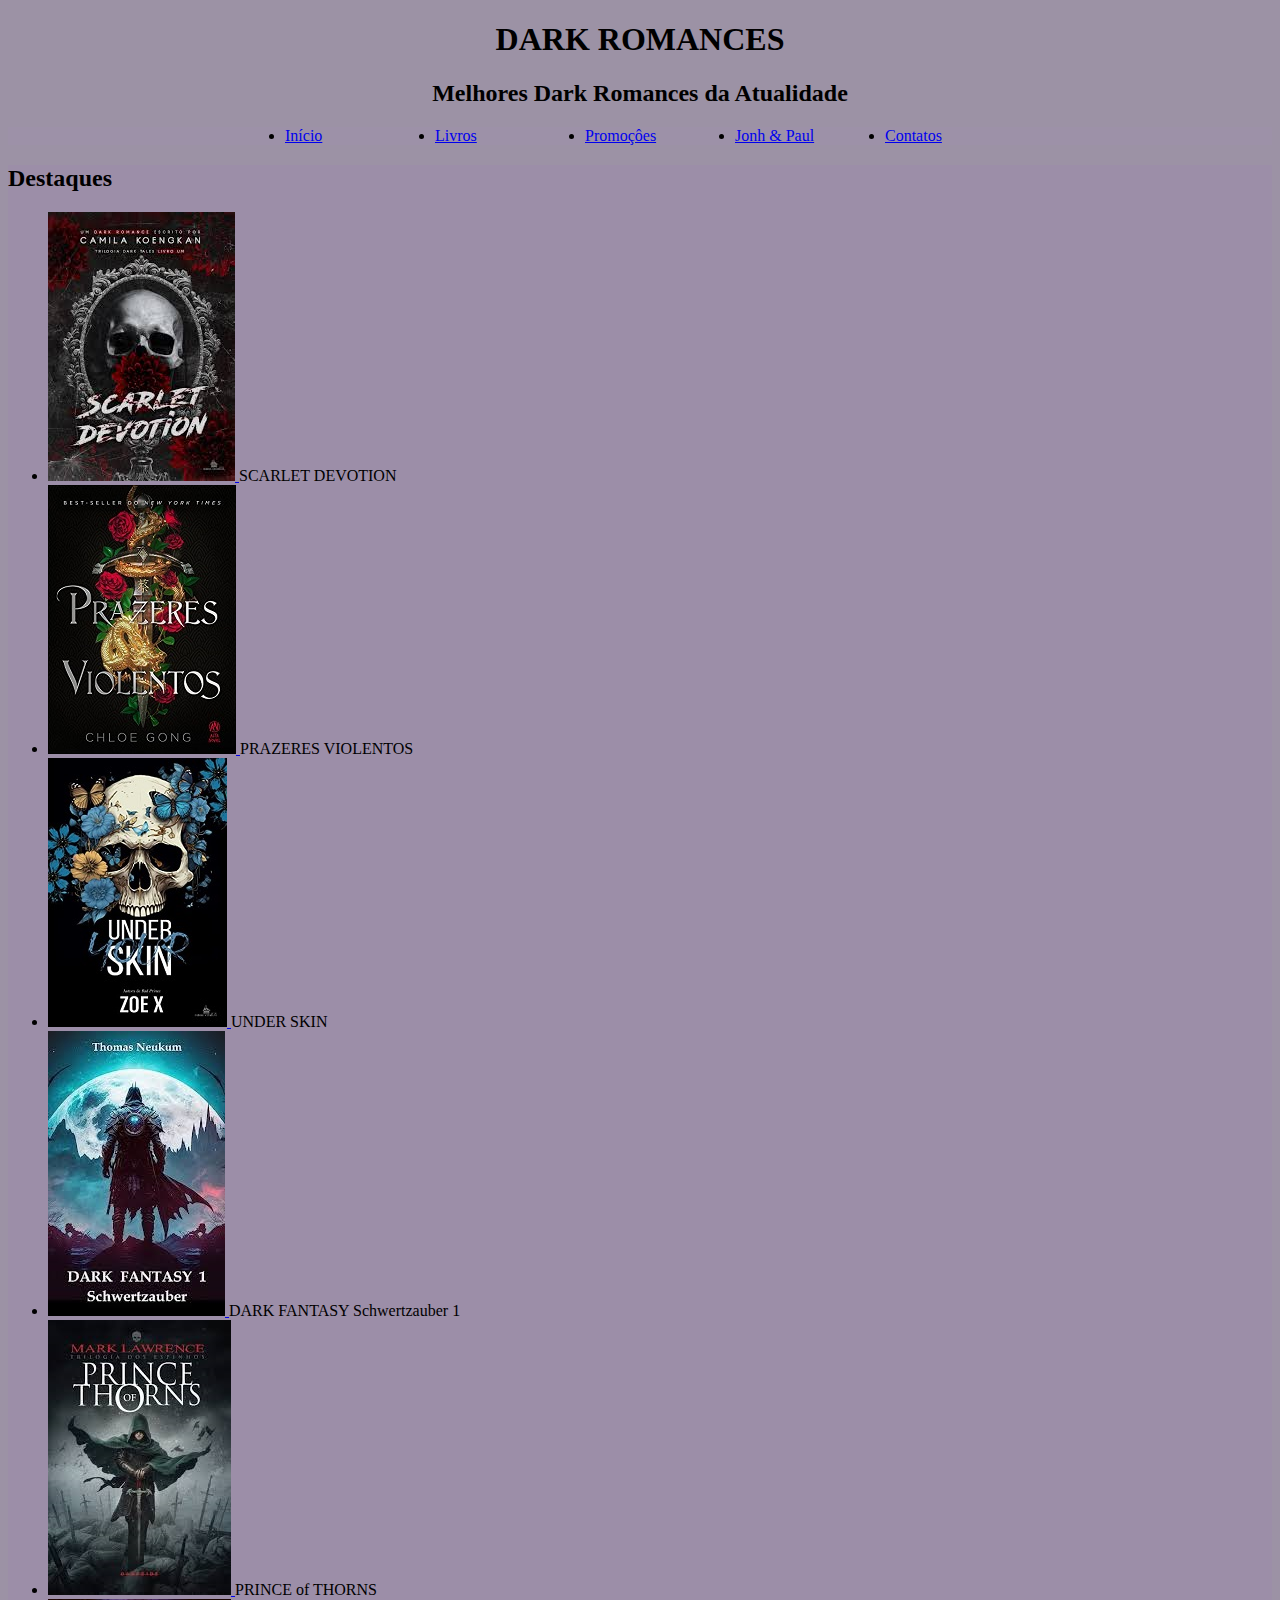
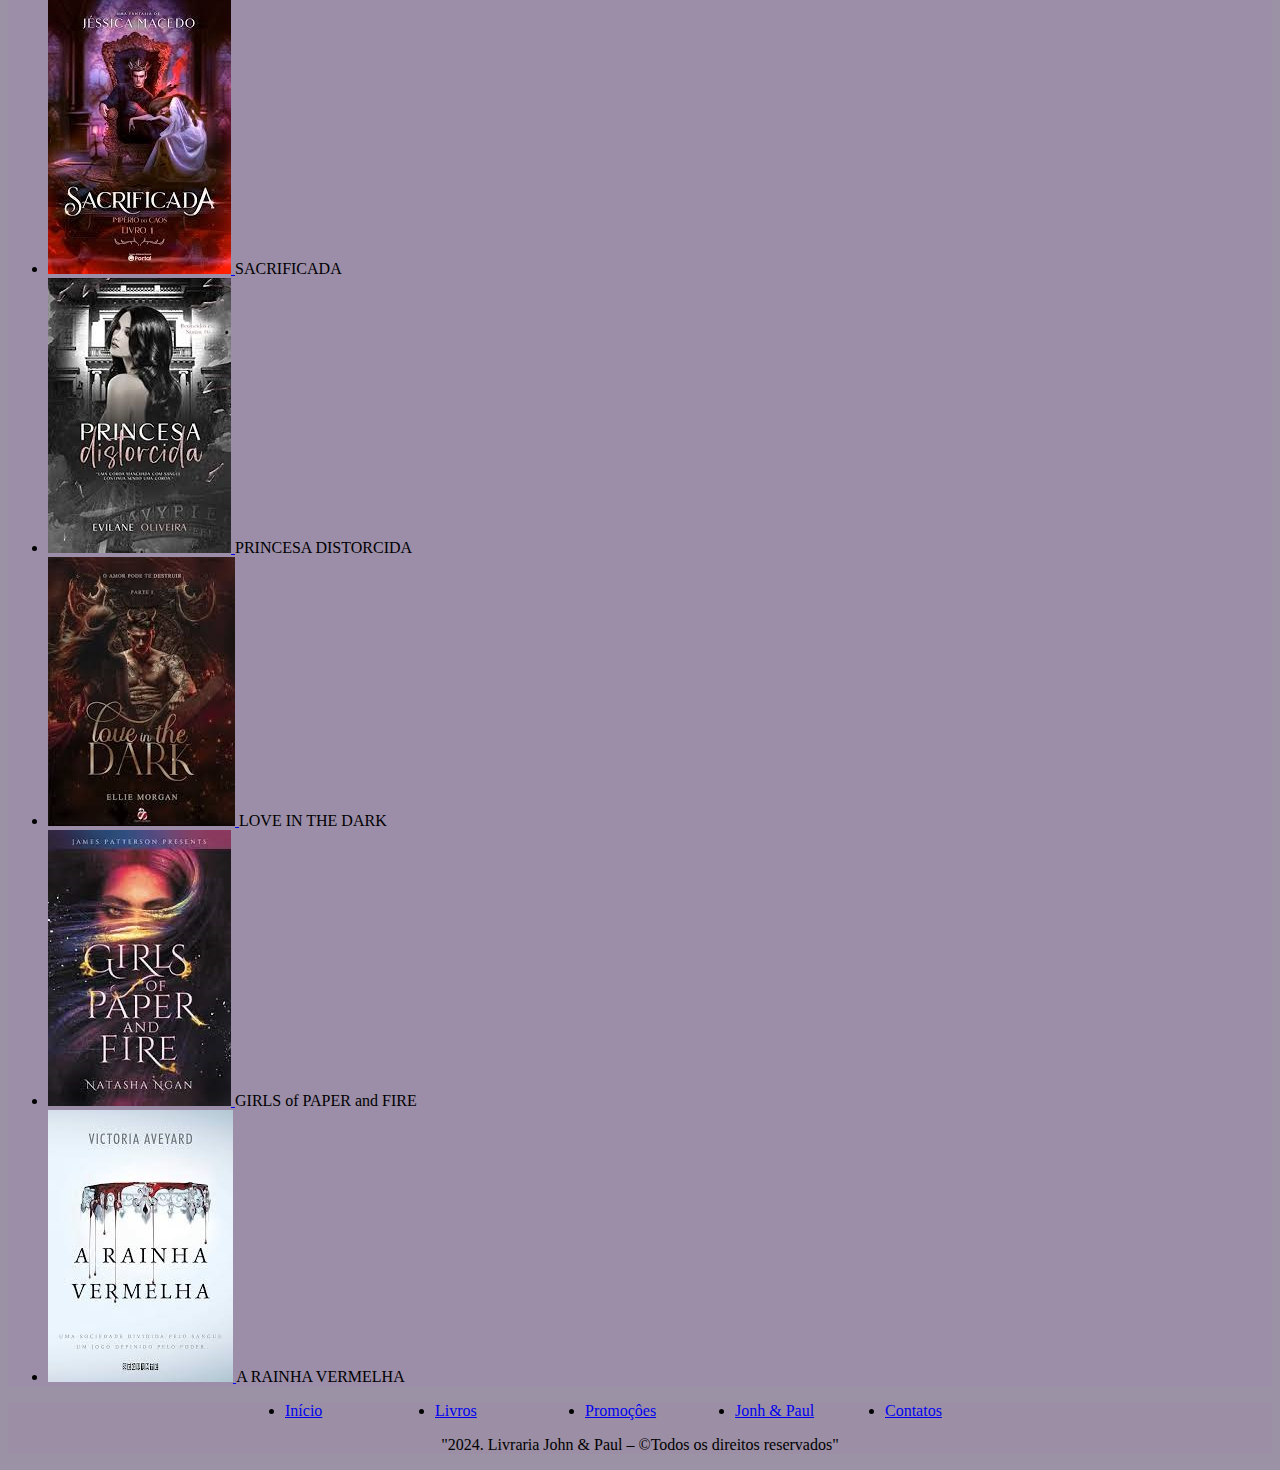
==== index.html @ 27745de5 "css" ====
<!DOCTYPE html>
<html lang="pt-br" dir="ltr">
<head>
    <meta charset="UTF-8">
    <meta http-equiv="X-UA-Compatible" content="IE=edge">
    <meta name="viewport" content="width=device-width, initial-scale=1.0">
    <title>Livraria DARK ROMANCES</title>
    <link rel="stylesheet" href="css/estilo.css">
</head>
<body>
    <header id="topo">
      <h1> DARK ROMANCES</h1>
    
        <h2>
           Melhores Dark Romances da Atualidade
        </h2>
        <div id="logo">
            
        </div>
    </header>
    <nav id="menu">
        <ul>
            <li><a href="#">Início</a></li>
            <li><a href="pages/produtos.html">Livros</a></li>
            <li><a href="#">Promoçôes</a></li>
            <li><a href="pages/sobre.html">Jonh & Paul</a></li>
            <li><a href="pages/contato.html">Contatos</a> </li>
        </ul>
    </nav>
    <main class="destaques">
        <h2>Destaques</h2>
        <ul>
            <li>
                <a href="#">
                 <img src="images.jpg" alt="">   
                </a>
                <span> SCARLET DEVOTION</span>
            </li>
            <li>
                <a href="#">
                    <img src="download 3.jpg" alt="">
                </a>
                <span> PRAZERES VIOLENTOS</span>
            </li>
            <li>
                <a href="#">
                    <img src="download 2.jpg" alt="">
                </a>
                <span> UNDER SKIN</span>
            </li>
            <li>
                <a href="#">
                    <img src="download 1.jpg" alt="">
                </a>
                <span> DARK FANTASY Schwertzauber 1</span>
            </li>
            <li>
                <a href="#">
                    <img src="download 4.jpg" alt="">
                </a>
                <span> PRINCE of THORNS</span>
            </li>
            <li>
                <a href="#">
                    <img src="download 55.jpg" alt="">
                </a>
                <span> SACRIFICADA</span>
            </li>
            <li>
                <a href="#">
                    <img src="download 6.jpg" alt="">
                </a>
                <span> PRINCESA DISTORCIDA</span>
            </li>
            <li>
                <a href="#">
                    <img src="download 7.jpg" alt="">
                </a>
                <span> LOVE IN THE DARK</span>
            </li>
            <li>
                <a href="#">
                    <img src="images 8.jpg" alt="">
                </a>
                <span> GIRLS of PAPER and FIRE</span>
            </li>
            <li>
                <a href="#">
                    <img src="a rainha vermelha 1.jpg" alt="">
                </a>
                <span>A RAINHA VERMELHA</span>
            </li>
            
        </ul>
    </main>
    <footer id="rodape">
        <ul>
            <li><a href="#">Início</a></li>
            <li><a href="#">Livros</a></li>
            <li><a href="#">Promoçôes</a></li>
            <li><a href="#">Jonh & Paul</a></li>
            <li><a href="#">Contatos</a> </li>
        </ul>
        <p>"2024. Livraria John & Paul – &copy;Todos os direitos
            reservados"</p>
    </footer>
</body>
</html>
---- css/estilo.css ----
body {
    background-color: rgb(156, 146, 165);
}
#topo {
    background: rgb(2,0,36);
    background-color: rgb(156, 146, 165);
    text-align: center;
}
#menu ul {
    background-color: rgb(157, 145, 168);
    display: flex;
    justify-content: center;

    
}
.destaques, .produtos, .sobre, .contato{
    background-color: rgb(156, 142, 168);
}
#rodape {
    background-color: rgb(156, 143, 165);

}

#menu li {
    width: 150px;
}

#rodape ul {
    display: flex;
    justify-content: center;
}
#rodape li {
    width: 150px;
}

#rodape p {
    text-align: center;
}
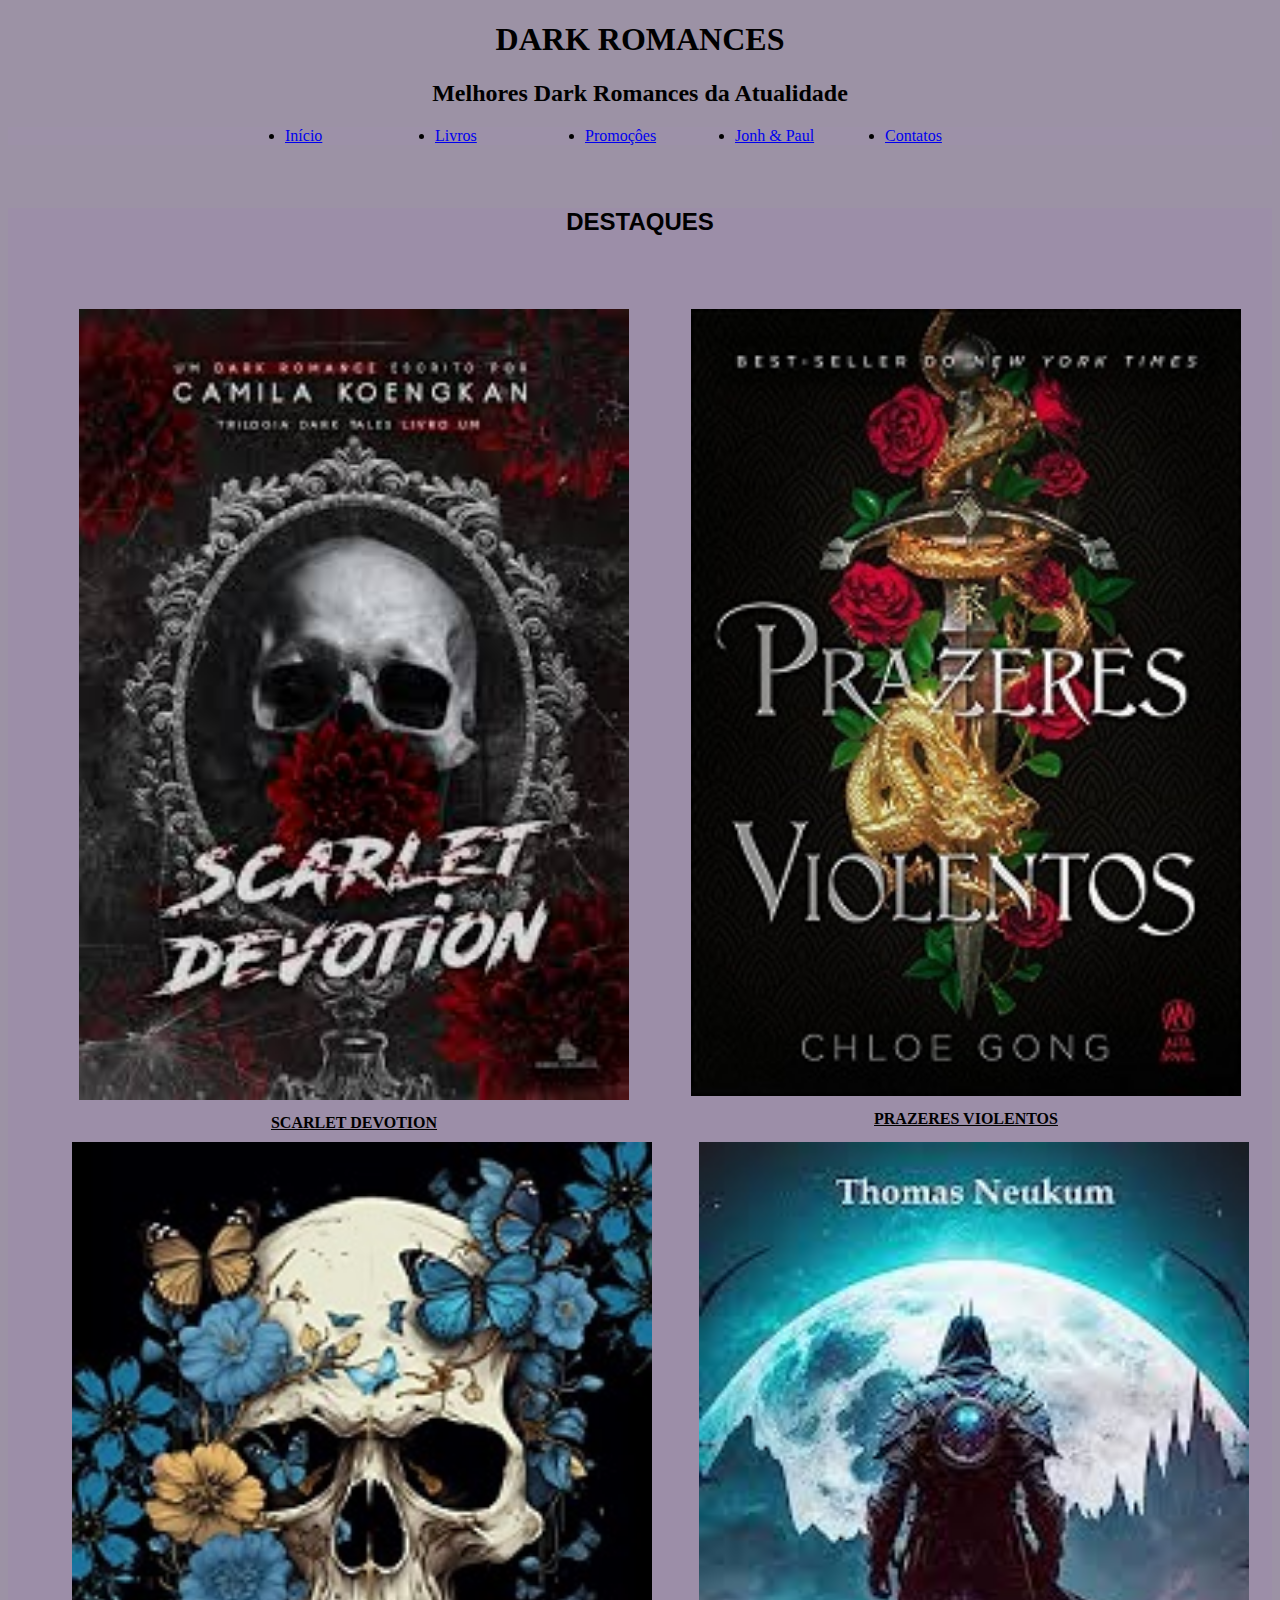
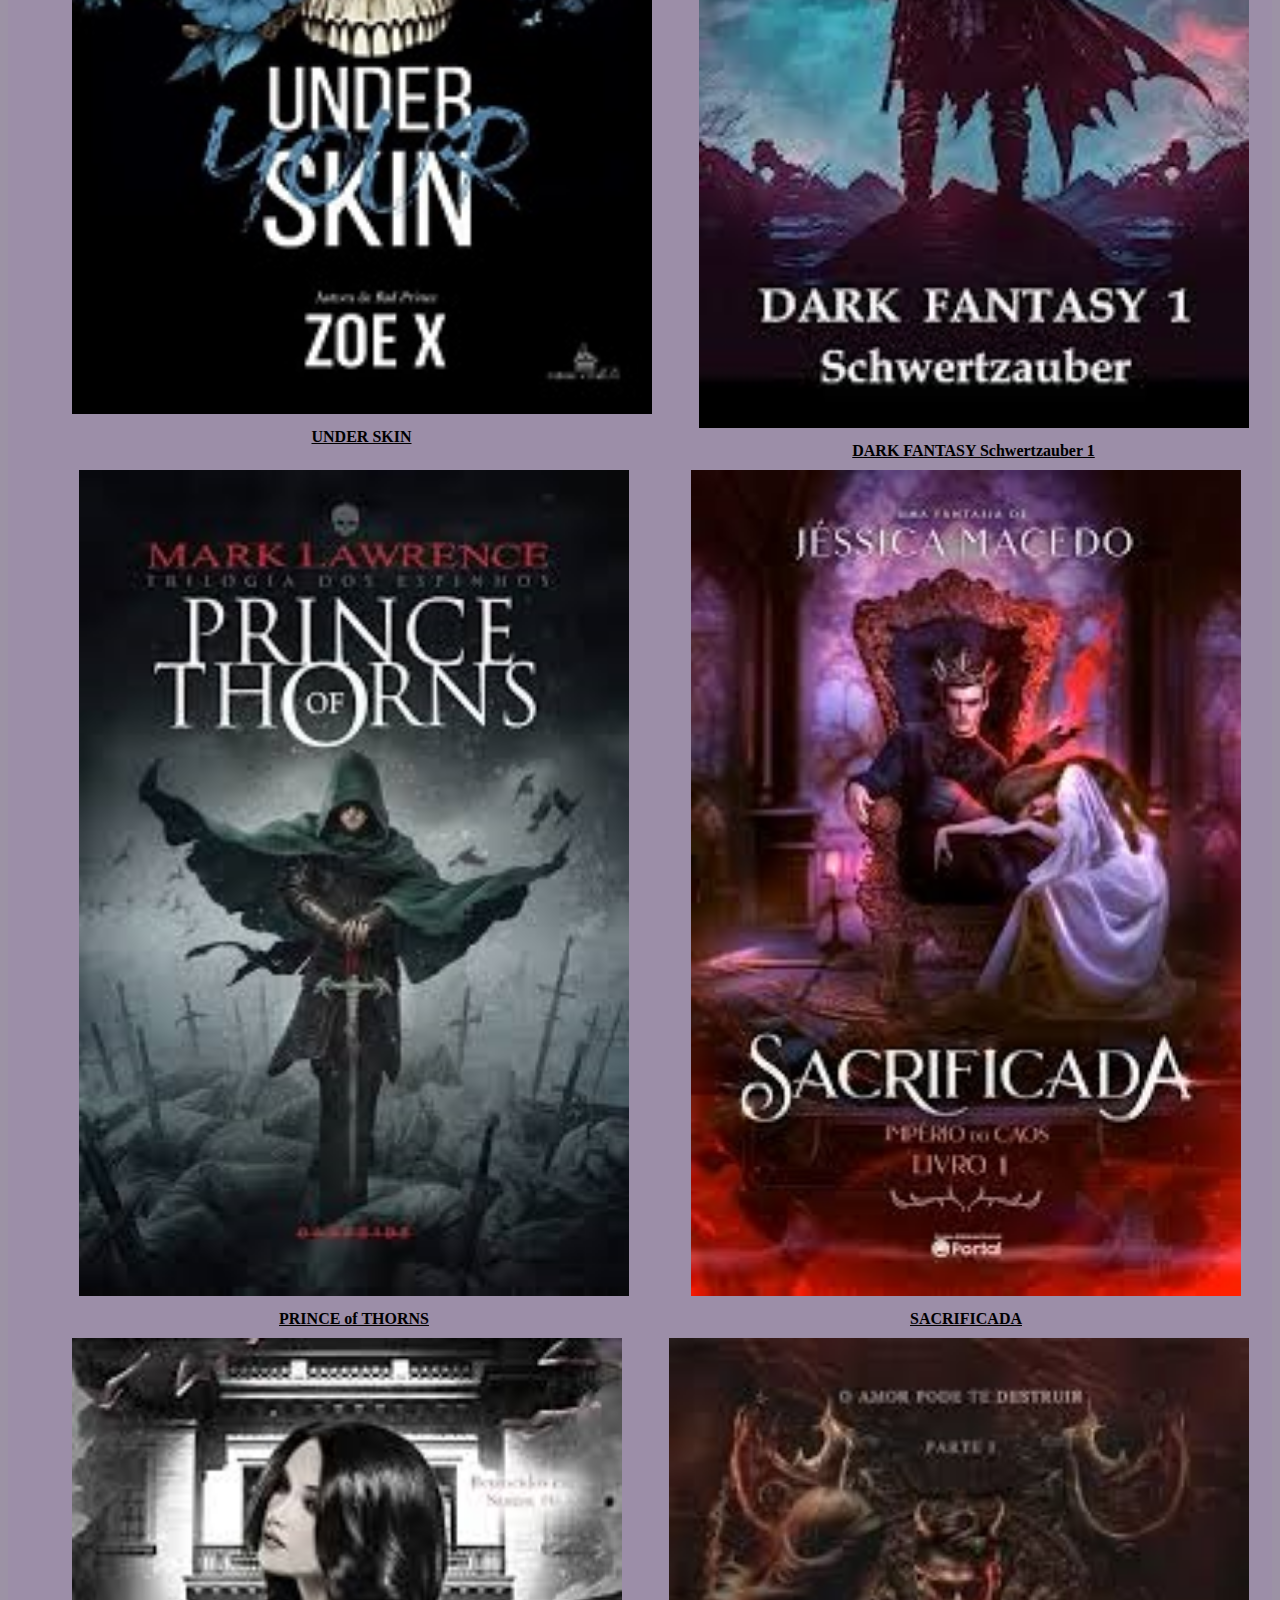
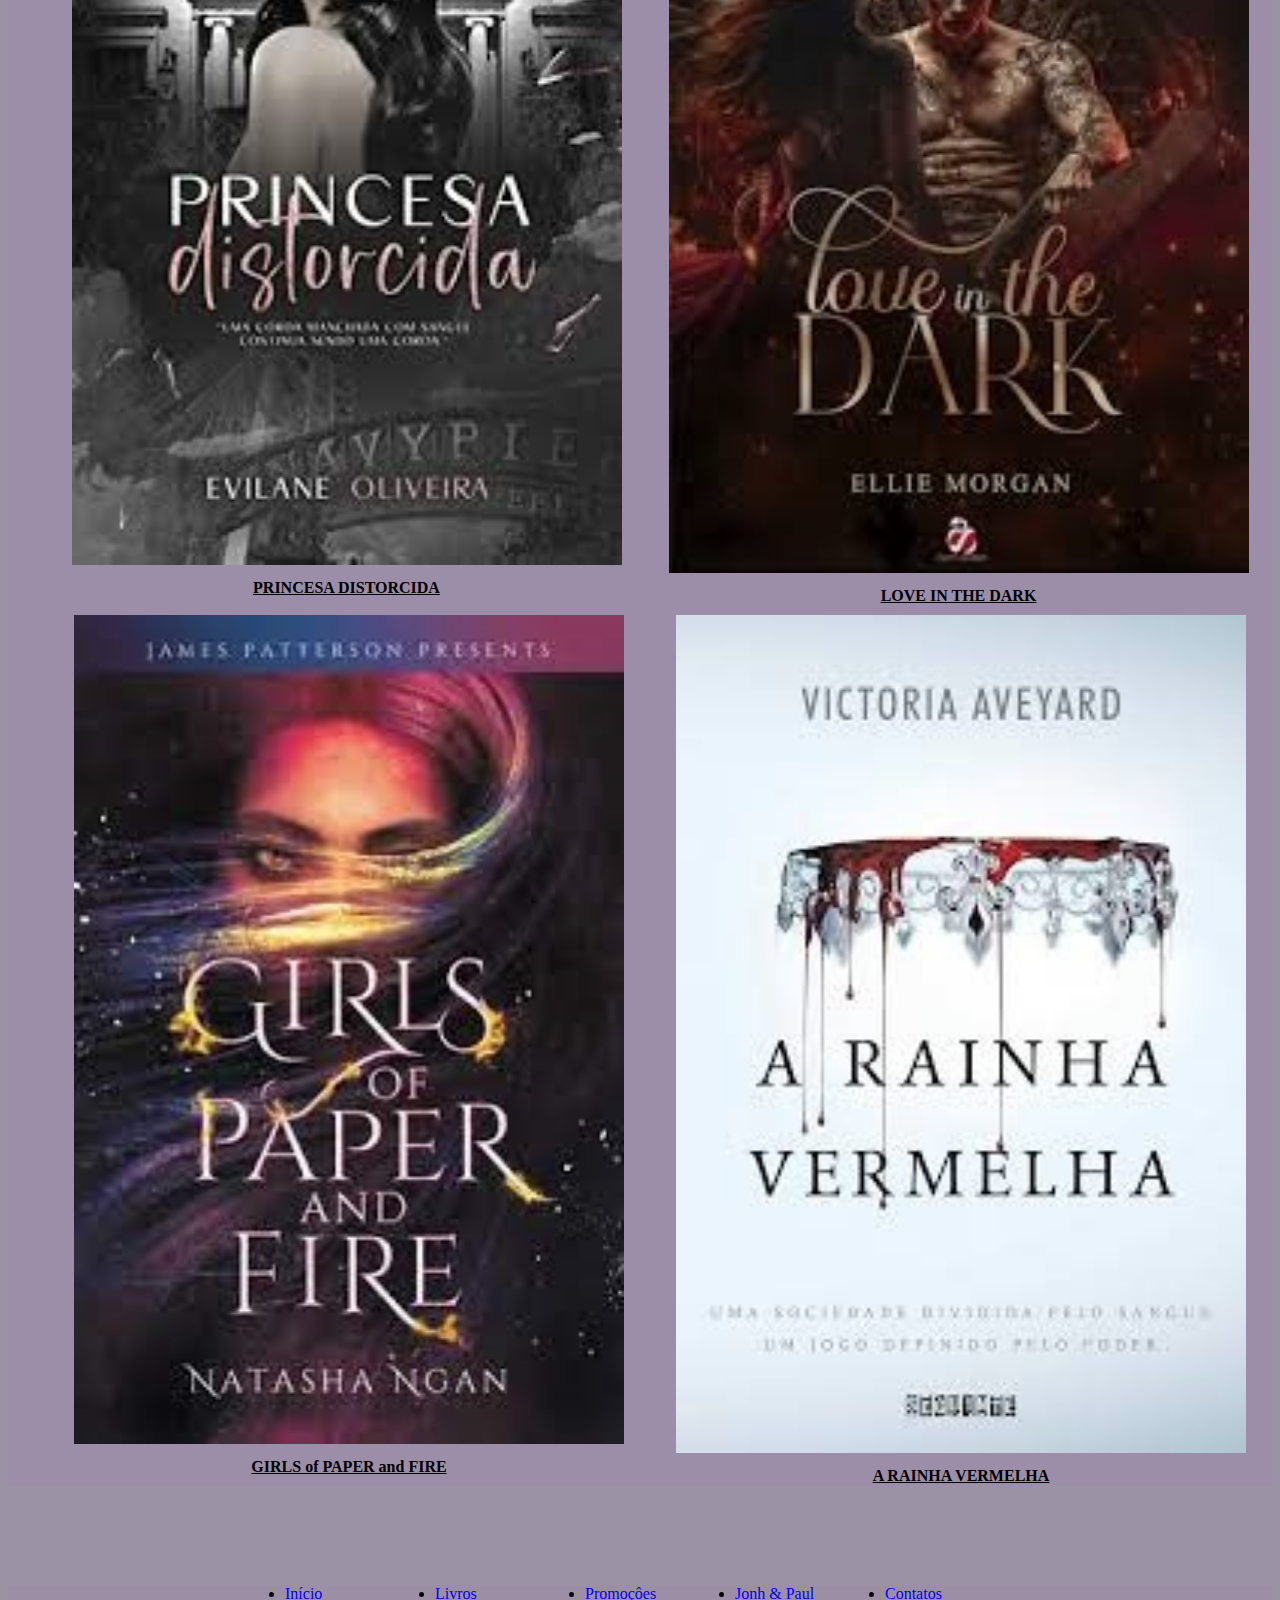
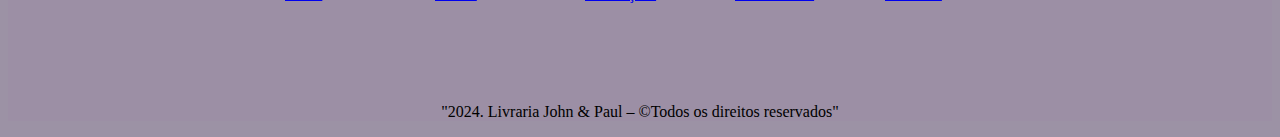
==== commit 56f45d3c: "css" ====
--- a/index.html
+++ b/index.html
@@ -28,66 +28,78 @@
         </ul>
     </nav>
     <main class="destaques">
-        <h2>Destaques</h2>
+        <h2>DESTAQUES</h2>
         <ul>
             <li>
                 <a href="#">
-                 <img src="images.jpg" alt="">   
+                 <img src="images/images.jpg" width="550px" alt="">   
                 </a>
+                <br>
                 <span> SCARLET DEVOTION</span>
+                
             </li>
             <li>
                 <a href="#">
-                    <img src="download 3.jpg" alt="">
+                    <img src="images/Scarlet Devorion.jpg" width="550px" alt="">
                 </a>
+                <br>
                 <span> PRAZERES VIOLENTOS</span>
+                
             </li>
             <li>
                 <a href="#">
-                    <img src="download 2.jpg" alt="">
+                    <img src="images/download 2.jpg" width="580px" alt="">
                 </a>
+                <br>
                 <span> UNDER SKIN</span>
             </li>
             <li>
                 <a href="#">
-                    <img src="download 1.jpg" alt="">
+                    <img src="images/download (4).jpg" width="550px" alt="">
                 </a>
+                <br>
                 <span> DARK FANTASY Schwertzauber 1</span>
             </li>
             <li>
                 <a href="#">
-                    <img src="download 4.jpg" alt="">
+                    <img src="images/download 4.jpg" width="550px" alt="">
                 </a>
+                <br>
                 <span> PRINCE of THORNS</span>
             </li>
             <li>
                 <a href="#">
-                    <img src="download 55.jpg" alt="">
+                    <img src="images/download 5.jpg" width="550px" alt="">
                 </a>
+                <br>
                 <span> SACRIFICADA</span>
             </li>
             <li>
                 <a href="#">
-                    <img src="download 6.jpg" alt="">
+                    <img src="images/download (2).jpg" width="550px" alt="">
                 </a>
+                <br>
                 <span> PRINCESA DISTORCIDA</span>
             </li>
             <li>
                 <a href="#">
-                    <img src="download 7.jpg" alt="">
+                    <img src="images/download 7.jpg" width="580px" alt="">
                 </a>
+                <br>
                 <span> LOVE IN THE DARK</span>
             </li>
             <li>
                 <a href="#">
-                    <img src="images 8.jpg" alt="">
+                    <img src="images/images 8.jpg" width="550px" alt="">
                 </a>
+                <br>
                 <span> GIRLS of PAPER and FIRE</span>
             </li>
             <li>
                 <a href="#">
-                    <img src="a rainha vermelha 1.jpg" alt="">
+                    <img src="images/a rainha vermelha 1.jpg" width="570px" alt="">
                 </a>
+                <br>
                 <span>A RAINHA VERMELHA</span>
             </li>
             
--- a/css/estilo.css
+++ b/css/estilo.css
@@ -26,6 +26,7 @@
 }
 
 #rodape ul {
+    margin: 100px;
     display: flex;
     justify-content: center;
 }
@@ -36,3 +37,27 @@
 #rodape p {
     text-align: center;
 }
+
+.destaques ul {
+    display: flex;
+    justify-content: space-around;
+    flex-wrap: wrap;
+    list-style-type: none;
+    text-align: center;
+}
+
+span {
+    font-weight: bolder;
+    text-decoration: underline;
+}
+
+li img {
+    margin: 10px;
+
+}
+
+.destaques h2 {
+    font-family: Arial, Helvetica, sans-serif;
+    margin: 5%;
+    text-align: center;
+}